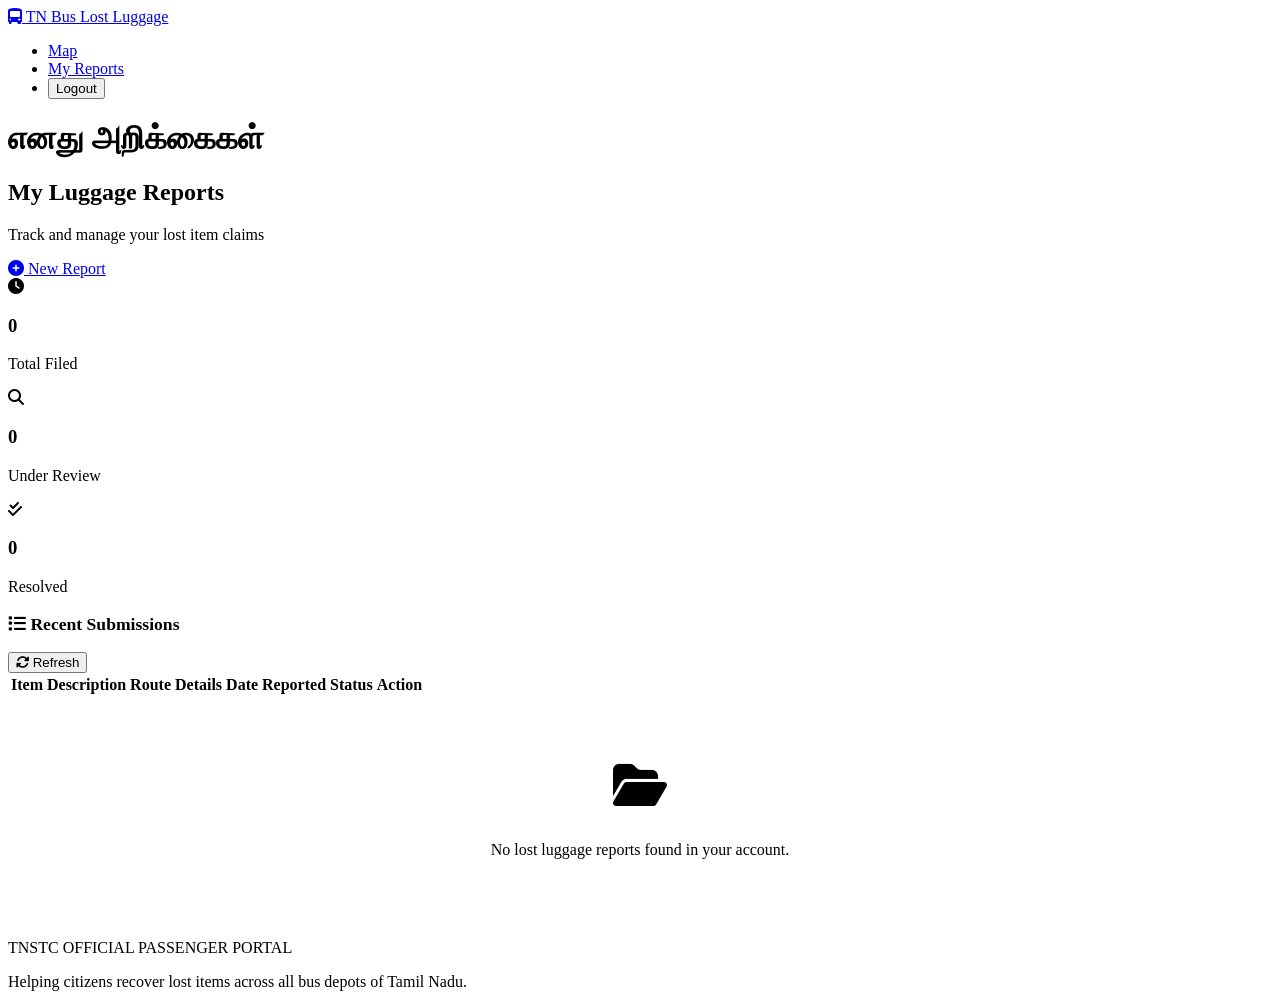
==== frontend/dashboard.html @ 4c669a0d "feat: Implement user authentication, dashboard, and core backend APIs for the lost luggage managemen" ====
<!DOCTYPE html>
<html lang="en">

<head>
  <meta charset="UTF-8">
  <meta name="viewport" content="width=device-width, initial-scale=1.0">
  <title>My Reports - TN Bus Lost Luggage</title>
  <!-- Google Fonts -->
  <link
    href="https://fonts.googleapis.com/css2?family=Poppins:wght@300;400;500;600;700&family=Roboto:wght@400;500&family=Noto+Sans+Tamil:wght@400;700&display=swap"
    rel="stylesheet">
  <!-- Font Awesome -->
  <link rel="stylesheet" href="https://cdnjs.cloudflare.com/ajax/libs/font-awesome/6.4.0/css/all.min.css">
  <!-- Custom CSS -->
  <link rel="stylesheet" href="/css/main.css">
  <link rel="stylesheet" href="/css/dashboard.css">
</head>

<body>
  <nav class="main-nav">
    <div class="nav-container">
      <a href="/" class="nav-brand">
        <i class="fas fa-bus-alt"></i>
        <span>TN Bus Lost Luggage</span>
      </a>
      <ul class="nav-links">
        <li><a href="/map.html">Map</a></li>
        <li><a href="/dashboard.html" class="active">My Reports</a></li>
        <li><button onclick="handleLogout()" class="logout-link">Logout</button></li>
      </ul>
    </div>
  </nav>

  <main class="dashboard-container">
    <div class="dashboard-header fade-in">
      <div>
        <h1 class="tamil-text">எனது அறிக்கைகள்</h1>
        <h2>My Luggage Reports</h2>
        <p class="muted">Track and manage your lost item claims</p>
      </div>
      <a href="/map.html" class="btn-primary" style="width: auto;">
        <i class="fas fa-plus-circle"></i> New Report
      </a>
    </div>

    <div id="reports-alert"></div>

    <!-- Stats -->
    <div class="stats-grid slide-up">
      <div class="stat-card">
        <div class="stat-icon pending"><i class="fas fa-clock"></i></div>
        <div class="stat-info">
          <h3 id="total-reports">0</h3>
          <p>Total Filed</p>
        </div>
      </div>
      <div class="stat-card">
        <div class="stat-icon found"><i class="fas fa-search"></i></div>
        <div class="stat-info">
          <h3 id="pending-reports">0</h3>
          <p>Under Review</p>
        </div>
      </div>
      <div class="stat-card">
        <div class="stat-icon resolved"><i class="fas fa-check-double"></i></div>
        <div class="stat-info">
          <h3 id="resolved-reports">0</h3>
          <p>Resolved</p>
        </div>
      </div>
    </div>

    <!-- Reports Table -->
    <div class="data-card slide-up" style="animation-delay: 0.1s;">
      <div class="card-header">
        <h3 style="font-size: 1.1rem; color: var(--text-main);"><i class="fas fa-list"></i> Recent Submissions</h3>
        <button onclick="fetchReports()" class="action-btn"><i class="fas fa-sync-alt"></i> Refresh</button>
      </div>
      <div class="table-responsive">
        <table id="reports-table">
          <thead>
            <tr>
              <th>Item Description</th>
              <th>Route Details</th>
              <th>Date Reported</th>
              <th>Status</th>
              <th>Action</th>
            </tr>
          </thead>
          <tbody>
            <!-- Loaded via reports.js -->
          </tbody>
        </table>
      </div>

      <div id="no-reports-message" class="hidden" style="padding: 4rem; text-align: center;">
        <i class="fas fa-folder-open" style="font-size: 3rem; color: var(--border); margin-bottom: 1rem;"></i>
        <p class="muted">No lost luggage reports found in your account.</p>
      </div>
    </div>
  </main>

  <footer>
    <div class="footer-content">
      <span class="official-seal">TNSTC OFFICIAL PASSENGER PORTAL</span>
      <p class="footer-text">Helping citizens recover lost items across all bus depots of Tamil Nadu.</p>
    </div>
  </footer>

  <script src="/js/auth.js"></script>
  <script src="/js/reports.js"></script>
  <script>
    function handleLogout() {
      localStorage.removeItem('jwt_token');
      localStorage.removeItem('user_role');
      window.location.href = '/login.html';
    }
  </script>
</body>

</html>
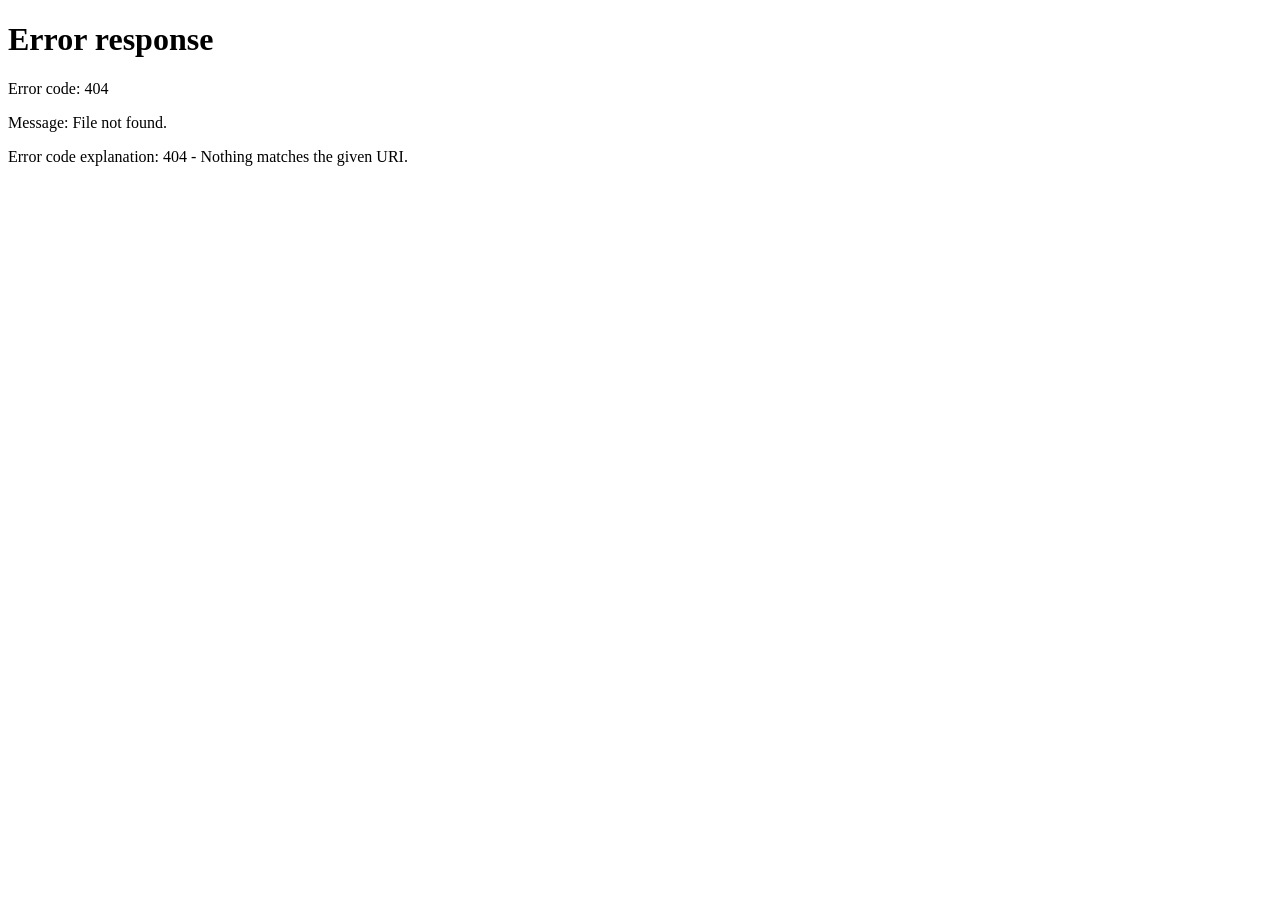
==== commit ef3b1651: "dropdown,oauth,ai matching improved" ====
--- a/frontend/dashboard.html
+++ b/frontend/dashboard.html
@@ -4,118 +4,695 @@
 <head>
   <meta charset="UTF-8">
   <meta name="viewport" content="width=device-width, initial-scale=1.0">
-  <title>My Reports - TN Bus Lost Luggage</title>
-  <!-- Google Fonts -->
-  <link
-    href="https://fonts.googleapis.com/css2?family=Poppins:wght@300;400;500;600;700&family=Roboto:wght@400;500&family=Noto+Sans+Tamil:wght@400;700&display=swap"
-    rel="stylesheet">
-  <!-- Font Awesome -->
+  <title>My Reports — TN Bus Lost & Found</title>
+  <meta name="description" content="Track your lost item reports and get AI match notifications from Tamil Nadu bus depots.">
+  <link href="https://fonts.googleapis.com/css2?family=Inter:wght@300;400;500;600;700;800&family=Noto+Sans+Tamil:wght@400;600&display=swap" rel="stylesheet">
   <link rel="stylesheet" href="https://cdnjs.cloudflare.com/ajax/libs/font-awesome/6.4.0/css/all.min.css">
-  <!-- Custom CSS -->
-  <link rel="stylesheet" href="/css/main.css">
-  <link rel="stylesheet" href="/css/dashboard.css">
+  <style>
+    :root {
+      --primary: #1e3a5f;
+      --primary-light: #2563eb;
+      --accent: #f59e0b;
+      --success: #16a34a;
+      --danger: #dc2626;
+      --warning: #d97706;
+      --bg: #f1f5f9;
+      --card-bg: #ffffff;
+      --text: #0f172a;
+      --text-muted: #64748b;
+      --border: #e2e8f0;
+      --radius: 14px;
+      --shadow: 0 4px 24px rgba(0,0,0,0.08);
+    }
+
+    * { box-sizing: border-box; margin: 0; padding: 0; }
+
+    body { font-family: 'Inter', sans-serif; background: var(--bg); color: var(--text); min-height: 100vh; }
+
+    /* ── Navbar ── */
+    nav {
+      background: var(--primary);
+      padding: 0.875rem 2rem;
+      display: flex; align-items: center; justify-content: space-between;
+      position: sticky; top: 0; z-index: 100;
+      box-shadow: 0 2px 16px rgba(0,0,0,0.2);
+    }
+    .nav-brand { display: flex; align-items: center; gap: 0.6rem; color: white; text-decoration: none; font-weight: 700; font-size: 1.1rem; }
+    .nav-brand i { color: var(--accent); font-size: 1.3rem; }
+    .nav-links { display: flex; align-items: center; gap: 1.5rem; }
+    .nav-links a { color: rgba(255,255,255,0.8); text-decoration: none; font-size: 0.9rem; font-weight: 500; transition: color 0.2s; }
+    .nav-links a:hover, .nav-links a.active { color: white; }
+    .logout-btn { background: rgba(255,255,255,0.12); border: 1px solid rgba(255,255,255,0.2); color: white; padding: 0.45rem 1rem; border-radius: 8px; font-size: 0.85rem; cursor: pointer; font-family: inherit; transition: background 0.2s; }
+    .logout-btn:hover { background: rgba(255,255,255,0.22); }
+
+    /* Notification Bell */
+    .notif-btn {
+      position: relative;
+      background: none; border: none;
+      color: rgba(255,255,255,0.85); font-size: 1.15rem;
+      cursor: pointer; padding: 0.35rem;
+      transition: color 0.2s;
+    }
+    .notif-btn:hover { color: white; }
+    .notif-badge {
+      position: absolute; top: -4px; right: -6px;
+      background: var(--danger); color: white;
+      font-size: 0.6rem; font-weight: 700;
+      width: 17px; height: 17px; border-radius: 50%;
+      display: none; align-items: center; justify-content: center;
+      border: 2px solid var(--primary);
+    }
+    .notif-badge.visible { display: flex; }
+
+    /* ── Notification Panel ── */
+    .notif-overlay {
+      display: none;
+      position: fixed; inset: 0;
+      background: rgba(0,0,0,0.4);
+      z-index: 900;
+    }
+    .notif-overlay.open { display: block; }
+
+    .notif-panel {
+      position: fixed;
+      top: 0; right: 0;
+      width: 400px; max-width: 100vw;
+      height: 100vh;
+      background: white;
+      z-index: 901;
+      transform: translateX(100%);
+      transition: transform 0.3s cubic-bezier(0.4, 0, 0.2, 1);
+      display: flex; flex-direction: column;
+      box-shadow: -8px 0 32px rgba(0,0,0,0.15);
+    }
+    .notif-panel.open { transform: translateX(0); }
+
+    .notif-panel-header {
+      background: linear-gradient(135deg, var(--primary), #2563eb);
+      color: white;
+      padding: 1.25rem 1.5rem;
+      display: flex; align-items: center; justify-content: space-between;
+    }
+    .notif-panel-header h3 { font-size: 1rem; font-weight: 700; }
+    .notif-panel-close {
+      background: rgba(255,255,255,0.15); border: none;
+      color: white; width: 32px; height: 32px; border-radius: 8px;
+      font-size: 1.1rem; cursor: pointer; font-family: inherit;
+      display: flex; align-items: center; justify-content: center;
+    }
+
+    .notif-panel-actions {
+      padding: 0.75rem 1.5rem;
+      border-bottom: 1px solid var(--border);
+      display: flex; justify-content: flex-end;
+    }
+    .notif-mark-all-btn {
+      font-size: 0.8rem; color: var(--primary-light);
+      background: none; border: none; cursor: pointer; font-family: inherit;
+    }
+
+    .notif-list { flex: 1; overflow-y: auto; padding: 0.5rem 0; }
+
+    .notif-item {
+      padding: 1rem 1.5rem;
+      border-bottom: 1px solid var(--border);
+      display: flex; gap: 1rem;
+      transition: background 0.2s;
+      cursor: pointer;
+    }
+    .notif-item:hover { background: #f8fafc; }
+    .notif-item.unread { background: #eff6ff; border-left: 3px solid var(--primary-light); }
+
+    .notif-thumb {
+      width: 54px; height: 54px; flex-shrink: 0;
+      border-radius: 10px; object-fit: cover;
+      background: var(--bg);
+      border: 1px solid var(--border);
+    }
+
+    .notif-content { flex: 1; min-width: 0; }
+    .notif-title { font-size: 0.875rem; font-weight: 600; color: var(--text); margin-bottom: 0.2rem; }
+    .notif-desc { font-size: 0.78rem; color: var(--text-muted); line-height: 1.4; white-space: nowrap; overflow: hidden; text-overflow: ellipsis; }
+    .notif-meta { font-size: 0.72rem; color: var(--text-muted); margin-top: 0.3rem; }
+    .match-pill {
+      display: inline-block;
+      background: #dcfce7; color: #166534;
+      border-radius: 50px; font-size: 0.7rem; font-weight: 700;
+      padding: 0.15rem 0.5rem; margin-right: 0.4rem;
+    }
+
+    .notif-empty {
+      text-align: center; padding: 3rem 2rem;
+      color: var(--text-muted);
+    }
+    .notif-empty i { font-size: 3rem; margin-bottom: 1rem; opacity: 0.3; }
+
+    /* ── Main Layout ── */
+    .page-container { max-width: 1100px; margin: 2rem auto; padding: 0 1.5rem 4rem; }
+
+    /* ── Header ── */
+    .page-header {
+      display: flex; align-items: flex-start; justify-content: space-between;
+      margin-bottom: 2rem; gap: 1rem; flex-wrap: wrap;
+      animation: fadeIn 0.5s ease;
+    }
+    .page-header h1 { font-size: 1.75rem; font-weight: 800; color: var(--primary); margin-bottom: 0.25rem; }
+    .page-header p { color: var(--text-muted); font-size: 0.9rem; }
+    .tamil-text { font-family: 'Noto Sans Tamil', sans-serif; font-size: 1rem; color: var(--text-muted); margin-bottom: 0.25rem; }
+
+    .btn-new-report {
+      display: inline-flex; align-items: center; gap: 0.5rem;
+      background: linear-gradient(135deg, var(--success), #22c55e);
+      color: white; text-decoration: none;
+      padding: 0.75rem 1.5rem; border-radius: 10px;
+      font-size: 0.9rem; font-weight: 600;
+      white-space: nowrap;
+      transition: all 0.25s; box-shadow: 0 4px 12px rgba(22,163,74,0.3);
+    }
+    .btn-new-report:hover { transform: translateY(-1px); box-shadow: 0 8px 20px rgba(22,163,74,0.4); }
+
+    /* ── Stats ── */
+    .stats-grid {
+      display: grid; grid-template-columns: repeat(3, 1fr);
+      gap: 1.25rem; margin-bottom: 2rem;
+      animation: slideUp 0.4s ease;
+    }
+    .stat-card {
+      background: white; border-radius: var(--radius); padding: 1.25rem 1.5rem;
+      box-shadow: var(--shadow); display: flex; align-items: center; gap: 1rem;
+      border-left: 4px solid var(--border);
+      transition: transform 0.2s;
+    }
+    .stat-card:hover { transform: translateY(-2px); }
+    .stat-card.reported { border-color: var(--warning); }
+    .stat-card.review { border-color: var(--primary-light); }
+    .stat-card.resolved { border-color: var(--success); }
+    .stat-icon { width: 48px; height: 48px; border-radius: 12px; display: flex; align-items: center; justify-content: center; font-size: 1.3rem; }
+    .stat-icon.pending { background: #fef3c7; color: var(--warning); }
+    .stat-icon.review { background: #dbeafe; color: var(--primary-light); }
+    .stat-icon.resolved { background: #dcfce7; color: var(--success); }
+    .stat-info h3 { font-size: 1.75rem; font-weight: 800; color: var(--text); }
+    .stat-info p { font-size: 0.8rem; color: var(--text-muted); }
+
+    /* ── Alert ── */
+    .alert-area { margin-bottom: 1rem; }
+    .alert {
+      border-radius: 10px; padding: 1rem 1.25rem;
+      font-size: 0.9rem; display: flex; align-items: flex-start; gap: 0.75rem;
+      animation: slideUp 0.3s ease;
+    }
+    .alert.error { background: #fef2f2; color: #991b1b; border-left: 4px solid var(--danger); }
+    .alert.success { background: #f0fdf4; color: #166534; border-left: 4px solid var(--success); }
+    .alert.info { background: #eff6ff; color: #1e40af; border-left: 4px solid var(--primary-light); }
+
+    /* ── Data Card ── */
+    .data-card { background: white; border-radius: var(--radius); box-shadow: var(--shadow); overflow: hidden; animation: slideUp 0.45s ease; }
+    .card-header { padding: 1.1rem 1.5rem; border-bottom: 1px solid var(--border); display: flex; align-items: center; justify-content: space-between; }
+    .card-header h3 { font-size: 1rem; font-weight: 700; color: var(--text); display: flex; align-items: center; gap: 0.5rem; }
+    .action-btn { background: var(--bg); border: 1px solid var(--border); padding: 0.4rem 0.85rem; border-radius: 8px; font-size: 0.8rem; cursor: pointer; font-family: inherit; display: flex; align-items: center; gap: 0.35rem; color: var(--text-muted); transition: all 0.2s; }
+    .action-btn:hover { background: var(--primary); color: white; border-color: var(--primary); }
+
+    /* ── Table ── */
+    .table-wrapper { overflow-x: auto; }
+    table { width: 100%; border-collapse: collapse; }
+    thead th { padding: 0.85rem 1.25rem; text-align: left; font-size: 0.75rem; font-weight: 700; text-transform: uppercase; letter-spacing: 0.05em; color: var(--text-muted); background: #f8fafc; border-bottom: 1px solid var(--border); }
+    tbody td { padding: 1rem 1.25rem; border-bottom: 1px solid var(--border); font-size: 0.875rem; vertical-align: middle; }
+    tbody tr:last-child td { border-bottom: none; }
+    tbody tr:hover td { background: #fafbfc; }
+
+    .badge {
+      display: inline-flex; align-items: center; gap: 0.3rem;
+      padding: 0.3rem 0.75rem; border-radius: 50px;
+      font-size: 0.72rem; font-weight: 700; text-transform: uppercase; letter-spacing: 0.04em;
+    }
+    .badge.reported { background: #fef3c7; color: #92400e; }
+    .badge.under_review { background: #dbeafe; color: #1e40af; }
+    .badge.found { background: #dcfce7; color: #166534; }
+    .badge.returned { background: #f3e8ff; color: #6b21a8; }
+
+    .item-cell strong { display: block; font-size: 0.9rem; margin-bottom: 0.2rem; }
+    .route-chip { font-size: 0.75rem; color: var(--text-muted); display: flex; align-items: center; gap: 0.3rem; margin-top: 0.2rem; }
+    .route-dot { display: inline-block; width: 7px; height: 7px; border-radius: 50%; }
+    .route-dot.src { background: #22c55e; }
+    .route-dot.dst { background: #ef4444; }
+
+    .matches-btn {
+      background: linear-gradient(135deg, #7c3aed, #6d28d9);
+      color: white; border: none; border-radius: 8px;
+      padding: 0.45rem 0.9rem; font-size: 0.8rem; cursor: pointer;
+      font-family: inherit; display: flex; align-items: center; gap: 0.35rem;
+      transition: all 0.2s;
+    }
+    .matches-btn:hover { opacity: 0.9; transform: translateY(-1px); }
+
+    .empty-state { padding: 4rem 2rem; text-align: center; color: var(--text-muted); }
+    .empty-state i { font-size: 3.5rem; opacity: 0.2; margin-bottom: 1rem; display: block; }
+    .empty-state p { margin-bottom: 1rem; }
+    .empty-state a { color: var(--primary-light); text-decoration: none; font-weight: 600; }
+
+    /* ── Match Modal ── */
+    .modal-overlay {
+      display: none; position: fixed; inset: 0;
+      background: rgba(0,0,0,0.5); z-index: 800;
+      align-items: center; justify-content: center;
+      padding: 1.5rem;
+    }
+    .modal-overlay.open { display: flex; }
+    .modal-card { background: white; border-radius: var(--radius); width: 100%; max-width: 620px; max-height: 85vh; overflow: hidden; display: flex; flex-direction: column; box-shadow: 0 25px 50px rgba(0,0,0,0.25); animation: slideUp 0.3s ease; }
+    .modal-header { background: linear-gradient(135deg, #7c3aed, #6d28d9); color: white; padding: 1.1rem 1.5rem; display: flex; align-items: center; justify-content: space-between; }
+    .modal-header h3 { font-size: 1rem; display: flex; align-items: center; gap: 0.5rem; }
+    .modal-close { background: rgba(255,255,255,0.15); border: none; color: white; width: 32px; height: 32px; border-radius: 8px; font-size: 1.1rem; cursor: pointer; display: flex; align-items: center; justify-content: center; }
+    .modal-body { padding: 1.5rem; overflow-y: auto; }
+
+    .match-card { background: #f8fafc; border: 1px solid var(--border); border-radius: 12px; padding: 1.25rem; display: flex; gap: 1rem; margin-bottom: 1rem; }
+    .match-card img { width: 80px; height: 80px; object-fit: cover; border-radius: 10px; border: 1px solid var(--border); flex-shrink: 0; }
+    .match-info h4 { font-size: 0.95rem; margin-bottom: 0.4rem; }
+    .match-info p { font-size: 0.83rem; color: var(--text-muted); line-height: 1.5; margin-bottom: 0.4rem; }
+    .match-score-pill { display: inline-block; background: linear-gradient(135deg, #16a34a, #22c55e); color: white; font-size: 0.8rem; font-weight: 700; padding: 0.25rem 0.65rem; border-radius: 50px; margin-bottom: 0.5rem; }
+
+    /* ── Toast ── */
+    .toast-container { position: fixed; bottom: 2rem; right: 2rem; z-index: 1000; display: flex; flex-direction: column; gap: 0.75rem; }
+    .toast { background: white; border-radius: 12px; box-shadow: 0 8px 32px rgba(0,0,0,0.15); padding: 1rem 1.25rem; display: flex; align-items: flex-start; gap: 0.75rem; min-width: 300px; max-width: 400px; animation: slideUp 0.3s ease; border-left: 4px solid var(--success); }
+    .toast-icon { font-size: 1.3rem; flex-shrink: 0; }
+    .toast-body { flex: 1; }
+    .toast-title { font-weight: 700; font-size: 0.875rem; margin-bottom: 0.2rem; }
+    .toast-msg { font-size: 0.8rem; color: var(--text-muted); }
+    .toast-close { background: none; border: none; color: var(--text-muted); cursor: pointer; font-size: 0.9rem; padding: 0; flex-shrink: 0; }
+
+    /* ── Animations ── */
+    @keyframes fadeIn { from { opacity: 0; } to { opacity: 1; } }
+    @keyframes slideUp { from { opacity: 0; transform: translateY(20px); } to { opacity: 1; transform: translateY(0); } }
+
+    @media (max-width: 640px) {
+      .stats-grid { grid-template-columns: 1fr; }
+      .page-header { flex-direction: column; }
+      .notif-panel { width: 100vw; }
+    }
+  </style>
 </head>
 
 <body>
-  <nav class="main-nav">
-    <div class="nav-container">
-      <a href="/" class="nav-brand">
-        <i class="fas fa-bus-alt"></i>
-        <span>TN Bus Lost Luggage</span>
+
+  <!-- Notification Slide-in Panel -->
+  <div class="notif-overlay" id="notif-overlay" onclick="closeNotifPanel()"></div>
+  <div class="notif-panel" id="notif-panel">
+    <div class="notif-panel-header">
+      <h3><i class="fas fa-bell"></i> &nbsp;Notifications</h3>
+      <button class="notif-panel-close" onclick="closeNotifPanel()">&times;</button>
+    </div>
+    <div class="notif-panel-actions">
+      <button class="notif-mark-all-btn" onclick="markAllRead()"><i class="fas fa-check-double"></i> Mark all as read</button>
+    </div>
+    <div class="notif-list" id="notif-list">
+      <div class="notif-empty"><i class="fas fa-bell-slash"></i><p>No notifications yet</p></div>
+    </div>
+  </div>
+
+  <!-- Navbar -->
+  <nav>
+    <a href="/" class="nav-brand">
+      <i class="fas fa-bus-alt"></i>
+      <span>TN Bus Lost & Found</span>
+    </a>
+    <div class="nav-links">
+      <a href="/report.html"><i class="fas fa-plus-circle"></i> Report Lost</a>
+      <a href="/dashboard.html" class="active"><i class="fas fa-list-alt"></i> My Reports</a>
+      <button class="notif-btn" id="notif-btn" onclick="toggleNotifPanel()" title="Notifications">
+        <i class="fas fa-bell"></i>
+        <span class="notif-badge" id="notif-badge">0</span>
+      </button>
+      <button class="logout-btn" id="logout-btn">
+        <i class="fas fa-sign-out-alt"></i> Logout
+      </button>
+    </div>
+  </nav>
+
+  <!-- Toast Container -->
+  <div class="toast-container" id="toast-container"></div>
+
+  <!-- Match Modal -->
+  <div class="modal-overlay" id="match-modal">
+    <div class="modal-card">
+      <div class="modal-header">
+        <h3><i class="fas fa-magic"></i> AI Match Results</h3>
+        <button class="modal-close" onclick="closeModal()">&times;</button>
+      </div>
+      <div class="modal-body" id="match-body">
+        <p>Loading matches...</p>
+      </div>
+    </div>
+  </div>
+
+  <!-- Main Content -->
+  <main class="page-container">
+
+    <!-- Header -->
+    <div class="page-header">
+      <div>
+        <p class="tamil-text">எனது அறிக்கைகள்</p>
+        <h1><i class="fas fa-list-alt" style="color:var(--primary-light);font-size:1.5rem;"></i> My Luggage Reports</h1>
+        <p>Track your lost item reports and AI-matched found items</p>
+      </div>
+      <a href="/report.html" class="btn-new-report">
+        <i class="fas fa-plus-circle"></i> Report a Lost Item
       </a>
-      <ul class="nav-links">
-        <li><a href="/map.html">Map</a></li>
-        <li><a href="/dashboard.html" class="active">My Reports</a></li>
-        <li><button onclick="handleLogout()" class="logout-link">Logout</button></li>
-      </ul>
-    </div>
-  </nav>
-
-  <main class="dashboard-container">
-    <div class="dashboard-header fade-in">
-      <div>
-        <h1 class="tamil-text">எனது அறிக்கைகள்</h1>
-        <h2>My Luggage Reports</h2>
-        <p class="muted">Track and manage your lost item claims</p>
-      </div>
-      <a href="/map.html" class="btn-primary" style="width: auto;">
-        <i class="fas fa-plus-circle"></i> New Report
-      </a>
-    </div>
-
-    <div id="reports-alert"></div>
+    </div>
+
+    <!-- Alert Area -->
+    <div class="alert-area" id="alert-area"></div>
 
     <!-- Stats -->
-    <div class="stats-grid slide-up">
-      <div class="stat-card">
-        <div class="stat-icon pending"><i class="fas fa-clock"></i></div>
+    <div class="stats-grid">
+      <div class="stat-card reported">
+        <div class="stat-icon pending"><i class="fas fa-clipboard-list"></i></div>
         <div class="stat-info">
-          <h3 id="total-reports">0</h3>
+          <h3 id="stat-total">0</h3>
           <p>Total Filed</p>
         </div>
       </div>
-      <div class="stat-card">
-        <div class="stat-icon found"><i class="fas fa-search"></i></div>
+      <div class="stat-card review">
+        <div class="stat-icon review"><i class="fas fa-search"></i></div>
         <div class="stat-info">
-          <h3 id="pending-reports">0</h3>
+          <h3 id="stat-review">0</h3>
           <p>Under Review</p>
         </div>
       </div>
-      <div class="stat-card">
+      <div class="stat-card resolved">
         <div class="stat-icon resolved"><i class="fas fa-check-double"></i></div>
         <div class="stat-info">
-          <h3 id="resolved-reports">0</h3>
+          <h3 id="stat-resolved">0</h3>
           <p>Resolved</p>
         </div>
       </div>
     </div>
 
     <!-- Reports Table -->
-    <div class="data-card slide-up" style="animation-delay: 0.1s;">
+    <div class="data-card">
       <div class="card-header">
-        <h3 style="font-size: 1.1rem; color: var(--text-main);"><i class="fas fa-list"></i> Recent Submissions</h3>
-        <button onclick="fetchReports()" class="action-btn"><i class="fas fa-sync-alt"></i> Refresh</button>
-      </div>
-      <div class="table-responsive">
-        <table id="reports-table">
+        <h3><i class="fas fa-folder-open"></i> My Reports</h3>
+        <button class="action-btn" onclick="fetchReports()">
+          <i class="fas fa-sync-alt"></i> Refresh
+        </button>
+      </div>
+      <div class="table-wrapper">
+        <table>
           <thead>
             <tr>
-              <th>Item Description</th>
-              <th>Route Details</th>
-              <th>Date Reported</th>
+              <th>Item</th>
+              <th>Route</th>
+              <th>Travel Date</th>
               <th>Status</th>
-              <th>Action</th>
+              <!-- <th>AI Matches</th> -->
             </tr>
           </thead>
-          <tbody>
-            <!-- Loaded via reports.js -->
+          <tbody id="reports-tbody">
+            <tr><td colspan="4" style="text-align:center; padding:3rem; color:var(--text-muted);">
+              <i class="fas fa-spinner fa-spin"></i> Loading reports...
+            </td></tr>
           </tbody>
         </table>
       </div>
-
-      <div id="no-reports-message" class="hidden" style="padding: 4rem; text-align: center;">
-        <i class="fas fa-folder-open" style="font-size: 3rem; color: var(--border); margin-bottom: 1rem;"></i>
-        <p class="muted">No lost luggage reports found in your account.</p>
-      </div>
-    </div>
+      <div id="empty-state" style="display:none;">
+        <div class="empty-state">
+          <i class="fas fa-inbox"></i>
+          <p>No lost luggage reports filed yet.</p>
+          <a href="/report.html"><i class="fas fa-plus"></i> File your first report</a>
+        </div>
+      </div>
+    </div>
+
   </main>
 
-  <footer>
-    <div class="footer-content">
-      <span class="official-seal">TNSTC OFFICIAL PASSENGER PORTAL</span>
-      <p class="footer-text">Helping citizens recover lost items across all bus depots of Tamil Nadu.</p>
-    </div>
-  </footer>
-
-  <script src="/js/auth.js"></script>
-  <script src="/js/reports.js"></script>
+  <script src="https://cdn.socket.io/4.7.2/socket.io.min.js"></script>
   <script>
-    function handleLogout() {
+    const API_BASE = '/api';
+    const token = localStorage.getItem('jwt_token');
+
+    if (!token) { window.location.href = '/login.html'; }
+
+    let allNotifications = [];
+    let socket;
+
+    // ── SocketIO Real-time Setup ─────────────────────────────────────────────
+    function setupSocket() {
+      try {
+        socket = io({ auth: { token } });
+        socket.on('connect', () => console.log('[Socket] Connected, listening for match_found events'));
+
+        socket.on('match_found', (data) => {
+          console.log('[Socket] match_found event received:', data);
+          showToast(
+            '🎉 Match Found!',
+            data.message || `A match (${data.match_score}%) was found for "${data.item_name}" at ${data.depot_id} depot!`,
+            'success'
+          );
+          fetchNotifications();
+          fetchReports();
+        });
+
+        socket.on('status_update', (data) => {
+          showToast('📋 Status Update', data.message, 'info');
+          fetchReports();
+        });
+      } catch (e) {
+        console.warn('[Socket] Could not connect to SocketIO:', e.message);
+      }
+    }
+
+    // ── Notifications ────────────────────────────────────────────────────────
+    async function fetchNotifications() {
+      try {
+        const res = await fetch(`${API_BASE}/notifications`, {
+          headers: { 'Authorization': `Bearer ${token}` }
+        });
+        const data = await res.json();
+        allNotifications = data.notifications || [];
+        const unread = data.unread_count || 0;
+
+        const badge = document.getElementById('notif-badge');
+        if (unread > 0) {
+          badge.classList.add('visible');
+          badge.textContent = unread > 9 ? '9+' : unread;
+        } else {
+          badge.classList.remove('visible');
+        }
+
+        renderNotifications(allNotifications);
+      } catch (e) {
+        console.error('[Notifications] Fetch error:', e);
+      }
+    }
+
+    function renderNotifications(notifs) {
+      const list = document.getElementById('notif-list');
+      if (notifs.length === 0) {
+        list.innerHTML = '<div class="notif-empty"><i class="fas fa-bell-slash"></i><p>No notifications yet</p></div>';
+        return;
+      }
+      list.innerHTML = notifs.map(n => `
+        <div class="notif-item ${n.read ? '' : 'unread'}" onclick="handleNotifClick('${n.id}', '${n.report_id}')">
+          ${n.found_photo_url
+            ? `<img src="${n.found_photo_url}" class="notif-thumb" alt="Found item">`
+            : `<div class="notif-thumb" style="display:flex;align-items:center;justify-content:center;font-size:1.5rem;color:var(--text-muted);"><i class="fas fa-box"></i></div>`
+          }
+          <div class="notif-content">
+            <div class="notif-title">
+              ${n.read ? '' : '<span style="display:inline-block;width:8px;height:8px;background:var(--primary-light);border-radius:50%;margin-right:5px;"></span>'}
+              Match Found for "${n.item_name}"
+            </div>
+            <div class="notif-desc">${n.found_description || 'Found item description unavailable'}</div>
+            <div class="notif-meta">
+              <span class="match-pill">${n.match_score}% match</span>
+              at ${n.depot_id} · ${n.found_date || ''}
+            </div>
+          </div>
+        </div>
+      `).join('');
+    }
+
+    async function handleNotifClick(notifId, reportId) {
+      try {
+        await fetch(`${API_BASE}/notifications/${notifId}/read`, {
+          method: 'PUT',
+          headers: { 'Authorization': `Bearer ${token}` }
+        });
+        fetchNotifications();
+        if (reportId) viewMatches(reportId);
+      } catch (e) {}
+      closeNotifPanel();
+    }
+
+    async function markAllRead() {
+      try {
+        await fetch(`${API_BASE}/notifications/read-all`, {
+          method: 'PUT',
+          headers: { 'Authorization': `Bearer ${token}` }
+        });
+        fetchNotifications();
+      } catch (e) {}
+    }
+
+    function toggleNotifPanel() {
+      document.getElementById('notif-panel').classList.toggle('open');
+      document.getElementById('notif-overlay').classList.toggle('open');
+      if (document.getElementById('notif-panel').classList.contains('open')) {
+        fetchNotifications();
+      }
+    }
+    function closeNotifPanel() {
+      document.getElementById('notif-panel').classList.remove('open');
+      document.getElementById('notif-overlay').classList.remove('open');
+    }
+
+    // ── Reports ──────────────────────────────────────────────────────────────
+    async function fetchReports() {
+      try {
+        const res = await fetch(`${API_BASE}/my-reports`, {
+          headers: { 'Authorization': `Bearer ${token}` }
+        });
+        const data = await res.json();
+        renderReports(data.reports || []);
+        updateStats(data.reports || []);
+      } catch (e) {
+        showAlert('Failed to load reports. Please refresh.', 'error');
+      }
+    }
+
+    function renderReports(reports) {
+      const tbody = document.getElementById('reports-tbody');
+      const empty = document.getElementById('empty-state');
+
+      if (reports.length === 0) {
+        tbody.innerHTML = '';
+        empty.style.display = 'block';
+        return;
+      }
+      empty.style.display = 'none';
+
+      tbody.innerHTML = reports.map(r => `
+        <tr>
+          <td>
+            <div class="item-cell">
+              <strong>${r.item_name}</strong>
+              <div style="font-size:0.78rem;color:var(--text-muted);margin-top:2px;">${r.item_description ? r.item_description.substring(0, 50) + '...' : ''}</div>
+            </div>
+          </td>
+          <td>
+            <div class="route-chip">
+              <span class="route-dot src"></span>
+              <span>${r.source_depot_id}</span>
+              <i class="fas fa-arrow-right" style="font-size:0.65rem;"></i>
+              <span class="route-dot dst"></span>
+              <span>${r.destination_depot_id}</span>
+            </div>
+          </td>
+          <td><span style="font-size:0.85rem;">${r.date_lost || '—'}</span></td>
+          <td>
+            <span class="badge ${r.status}">
+              ${r.status === 'under_review' ? 'Under Review' : r.status === 'returned' ? 'Returned' : r.status.charAt(0).toUpperCase() + r.status.slice(1)}
+            </span>
+          </td>
+          <td>
+            <button class="matches-btn" onclick="viewMatches('${r.id}')">
+              <i class="fas fa-robot"></i> AI Matches
+            </button>
+          </td>
+        </tr>
+      `).join('');
+    }
+
+    function updateStats(reports) {
+      document.getElementById('stat-total').textContent = reports.length;
+      document.getElementById('stat-review').textContent = reports.filter(r => r.status === 'under_review').length;
+      document.getElementById('stat-resolved').textContent = reports.filter(r => r.status === 'found' || r.status === 'returned').length;
+    }
+
+    // ── AI Match Modal ────────────────────────────────────────────────────────
+    async function viewMatches(reportId) {
+      document.getElementById('match-modal').classList.add('open');
+      document.getElementById('match-body').innerHTML = '<div style="text-align:center;padding:2rem;"><i class="fas fa-spinner fa-spin" style="font-size:2rem;color:var(--primary-light);"></i><p style="margin-top:1rem;color:var(--text-muted);">AI is scanning the found-item database...</p></div>';
+
+      try {
+        const res = await fetch(`${API_BASE}/matches/${reportId}`, {
+          headers: { 'Authorization': `Bearer ${token}` }
+        });
+        const data = await res.json();
+        const matches = data.matches || [];
+
+        if (matches.length === 0) {
+          document.getElementById('match-body').innerHTML = `
+            <div style="text-align:center;padding:2rem;color:var(--text-muted);">
+              <i class="fas fa-search" style="font-size:3rem;opacity:0.3;margin-bottom:1rem;display:block;"></i>
+              <p>No matches found yet.</p>
+              <p style="font-size:0.85rem;margin-top:0.5rem;">We'll notify you automatically as soon as a depot uploads a matching item.</p>
+            </div>`;
+          return;
+        }
+
+        document.getElementById('match-body').innerHTML = matches.map(m => `
+          <div class="match-card">
+            ${m.photo_url ? `<img src="${m.photo_url}" alt="Found item">` : `<div style="width:80px;height:80px;background:var(--bg);border-radius:10px;display:flex;align-items:center;justify-content:center;font-size:2rem;color:var(--text-muted);flex-shrink:0;"><i class="fas fa-image"></i></div>`}
+            <div class="match-info">
+              <div class="match-score-pill">${m.match_score}% Match</div>
+              <h4>Found at ${m.depot_id}</h4>
+              <p>${m.description}</p>
+              <p><small><i class="fas fa-calendar-alt"></i> Found on: ${m.found_date}</small></p>
+              <button onclick="claimItem('${m.id || m.found_id}', '${m.depot_id}')" style="background:var(--success);color:white;border:none;padding:0.5rem 1rem;border-radius:8px;font-size:0.82rem;cursor:pointer;font-family:inherit;">
+                <i class="fas fa-hand-holding"></i> Claim This Item
+              </button>
+            </div>
+          </div>
+        `).join('');
+      } catch (e) {
+        document.getElementById('match-body').innerHTML = '<p style="color:red;">Failed to load matches. Please try again.</p>';
+      }
+    }
+
+    function closeModal() { document.getElementById('match-modal').classList.remove('open'); }
+    document.getElementById('match-modal').addEventListener('click', e => { if (e.target === document.getElementById('match-modal')) closeModal(); });
+
+    function claimItem(foundId, depotId) {
+      alert(`CLAIM REQUEST SENT!\n\nYour claim request for item at ${depotId} depot has been noted.\nPlease visit the depot with valid ID proof (Aadhar/Voter Card) to collect your item.\n\nThe depot staff will also contact you at your registered phone number.`);
+    }
+
+    // ── Toast ─────────────────────────────────────────────────────────────────
+    function showToast(title, msg, type = 'success') {
+      const container = document.getElementById('toast-container');
+      const toast = document.createElement('div');
+      toast.className = 'toast';
+      toast.style.borderLeftColor = type === 'success' ? 'var(--success)' : type === 'error' ? 'var(--danger)' : 'var(--primary-light)';
+      toast.innerHTML = `
+        <div class="toast-icon">${type === 'success' ? '🎉' : type === 'error' ? '❌' : 'ℹ️'}</div>
+        <div class="toast-body">
+          <div class="toast-title">${title}</div>
+          <div class="toast-msg">${msg}</div>
+        </div>
+        <button class="toast-close" onclick="this.parentElement.remove()">&times;</button>
+      `;
+      container.appendChild(toast);
+      setTimeout(() => toast.remove(), 8000);
+    }
+
+    function showAlert(msg, type) {
+      const area = document.getElementById('alert-area');
+      area.innerHTML = `<div class="alert ${type}"><i class="fas fa-info-circle"></i> ${msg}</div>`;
+      setTimeout(() => area.innerHTML = '', 6000);
+    }
+
+    // ── Logout ────────────────────────────────────────────────────────────────
+    document.getElementById('logout-btn').addEventListener('click', () => {
       localStorage.removeItem('jwt_token');
       localStorage.removeItem('user_role');
       window.location.href = '/login.html';
-    }
+    });
+
+    // ── Init ─────────────────────────────────────────────────────────────────
+    document.addEventListener('DOMContentLoaded', () => {
+      fetchReports();
+      fetchNotifications();
+      setupSocket();
+    });
   </script>
+
 </body>
-
 </html>
